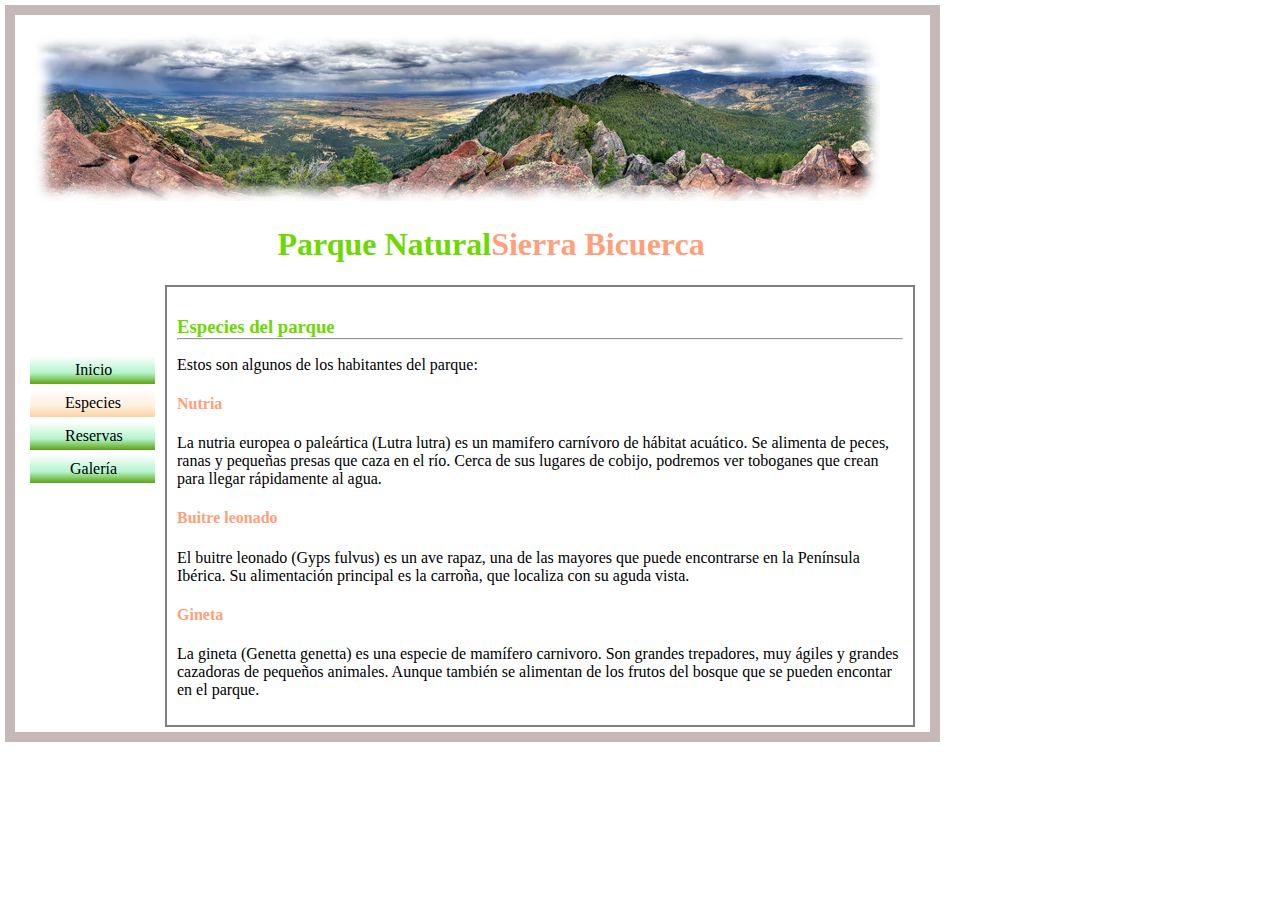
==== pages/ejercicio1.8_especies.html @ 19ff8146 "ejercicios" ====
<!DOCTYPE html>
<html lang="es">
<head>
    <meta charset="UTF-8">
    <meta http-equiv="X-UA-Compatible" content="IE=edge">
    <meta name="viewport" content="width=device-width, initial-scale=1.0">
    <title>Especies</title>
    <link rel="stylesheet" href="../css/ejercicio1.8.css">
    <link rel="stylesheet" href="../css/ejercicio1.8_especies.css">
</head>
<body>
    <div id="d-total">
        <img src="../img/panoramica.jpg" alt="">
        <div id="d-left">
            <ul type="none">
                <li id="li-inicio"><a href="./ejercicio1.8_inicio.html">Inicio</a></li>
                <li id="li-especies" class="li-others"><a href="./ejercicio1.8_especies.html">Especies</a></li>
                <li class="li-others"><a href="#">Reservas</a></li>
                <li id="li-especial"><a href="#">Galería</a></li>
            </ul>
        </div>
        <div id="d-right">
            <div id="d-sup">
                <h1><span id="t-verde">Parque Natural</span><span id="t-naranja">Sierra Bicuerca</span></h1>
            </div>
            <div id="d-inf">
                <h3>Especies del parque</h3>
                <hr>
                <p>Estos son algunos de los habitantes del parque:</p>
                <h4>Nutria</h4>
                <p>La nutria europea o paleártica (Lutra lutra) es un mamifero carnívoro de hábitat acuático. Se alimenta de peces, ranas y pequeñas presas que caza en el río. Cerca de sus lugares de cobijo, podremos ver toboganes que crean para llegar rápidamente al agua.</p>
                <h4>Buitre leonado</h4>
                <p>El buitre leonado (Gyps fulvus) es un ave rapaz, una de las mayores que puede encontrarse en la Península Ibérica. Su alimentación principal es la carroña, que localiza con su aguda vista.</p>
                <h4>Gineta</h4>
                <p>La gineta (Genetta genetta) es una especie de mamífero carnivoro. Son grandes trepadores, muy ágiles y grandes cazadoras de pequeños animales. Aunque también se alimentan de los frutos del bosque que se pueden encontar en el parque.</p>
            </div>
        </div>
    </div>
</body>
</html>
---- css/ejercicio1.8.css ----
body {
    margin: 5px 5px 5px 5px;
}

h1 {
    margin-left: 15%;
    font-family: 'Lucida Sans Unicode';
}

h3 {
    color:rgb(109, 216, 2);
    margin-bottom: 0;
    font-family: 'Lucida Sans Unicode';
}

hr {
    margin-top: 0;
}

h4 {
    color: lightsalmon;
    font-family: 'Lucida Sans Unicode';
}

#t-verde {
    color:rgb(109, 216, 2);
}

#t-naranja {
    color: lightsalmon;
}

p {
    font-family: 'Lucida Sans Unicode';
}

#d-total {
    border: 10px rgb(196, 184, 184) solid;
    padding: 15px 0px 5px 15px;
    width: 900px;
    float: left
}

#d-left {
    float: left;
    width: 15%;
    height: 100%;
    padding-top: 15%;
}

#d-right {
    float: left;
    width: 85%;
    height: 100%;
}

#d-sup {
    margin-right: 15px;
}

#d-inf {
    margin: 0 15px 0 0;
    padding: 10px 10px 10px 10px;
    border: 2px grey solid;

}

ul {
    padding-left: 0;
}

.li-others {
    background-image: linear-gradient(180deg, #fffeff 0%, #b3f5cd 60%, #5da311 100%);
    margin-right: 10px;
    margin-top: 5px;
    margin-bottom: 5px;
    padding: 5px 5px 5px 35px;
}

#li-inicio {
    background-image: linear-gradient(180deg, #fffeff 0%, #b3f5cd 60%, #5da311 100%);
    margin-right: 10px;
    margin-top: 5px;
    margin-bottom: 5px;
    padding: 5px 5px 5px 45px;
}

#li-especial {
    background-image: linear-gradient(180deg, #fffeff 0%, #b3f5cd 60%, #5da311 100%);
    margin-right: 10px;
    margin-top: 5px;
    margin-bottom: 5px;
    padding: 5px 5px 5px 40px;
}

a {
    text-decoration: none;
    color: black;
}
---- css/ejercicio1.8_especies.css ----
#li-especies {
    background-image: linear-gradient(180deg, #fffeff 0%, rgb(255, 241, 223) 60%, rgb(249, 210, 162) 100%);
}
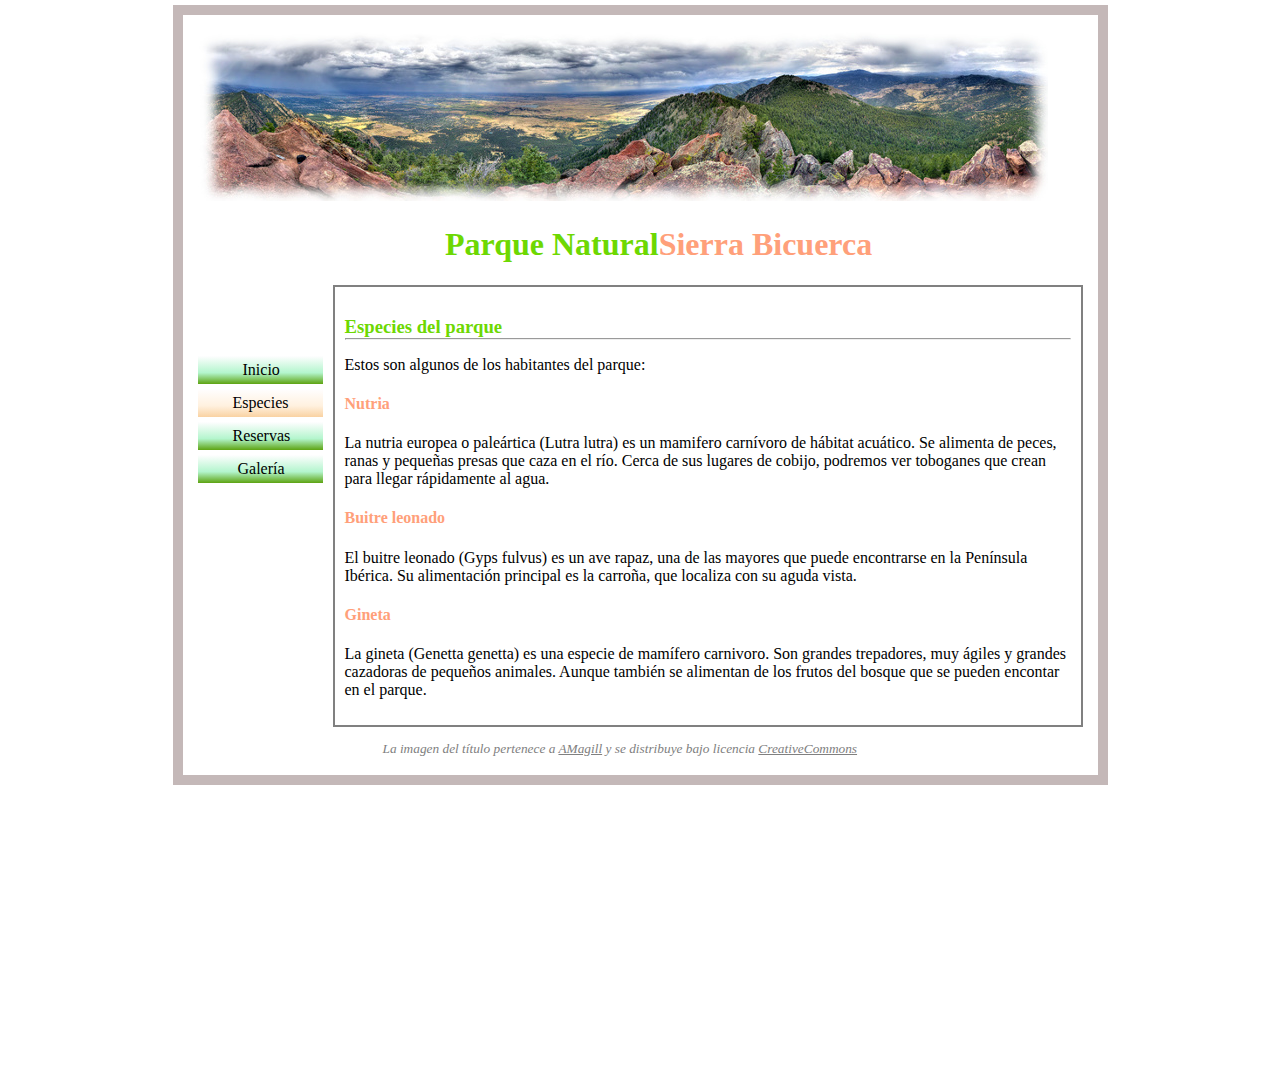
==== commit 7f79522e: "detalles" ====
--- a/pages/ejercicio1.8_especies.html
+++ b/pages/ejercicio1.8_especies.html
@@ -34,6 +34,9 @@
                 <h4>Gineta</h4>
                 <p>La gineta (Genetta genetta) es una especie de mamífero carnivoro. Son grandes trepadores, muy ágiles y grandes cazadoras de pequeños animales. Aunque también se alimentan de los frutos del bosque que se pueden encontar en el parque.</p>
             </div>
+            <div>
+                <p id="p-pie"><i>La imagen del título pertenece a <u>AMagill</u> y se distribuye bajo licencia <u>CreativeCommons</u></i></p>
+            </div>
         </div>
     </div>
 </body>
--- a/css/ejercicio1.8.css
+++ b/css/ejercicio1.8.css
@@ -1,5 +1,7 @@
 body {
     margin: 5px 5px 5px 5px;
+    display: flex;
+    justify-content: center;
 }
 
 h1 {
@@ -38,7 +40,7 @@
     border: 10px rgb(196, 184, 184) solid;
     padding: 15px 0px 5px 15px;
     width: 900px;
-    float: left
+    float: left;
 }
 
 #d-left {
@@ -93,8 +95,25 @@
     padding: 5px 5px 5px 40px;
 }
 
+li:hover {
+    background-image: linear-gradient(180deg, #fffeff 0%, rgb(255, 241, 223) 60%, rgb(249, 210, 162) 100%);
+}
+
+#li-especial:hover {
+    background-image: linear-gradient(180deg, #fffeff 0%, rgb(255, 241, 223) 60%, rgb(249, 210, 162) 100%);
+}
+
+#li-inicio:hover {
+background-image: linear-gradient(180deg, #fffeff 0%, rgb(255, 241, 223) 60%, rgb(249, 210, 162) 100%);
+}
+
 a {
     text-decoration: none;
     color: black;
 }
 
+#p-pie {
+    font-size: smaller;
+    color: grey;
+    margin-left: 50px;
+}